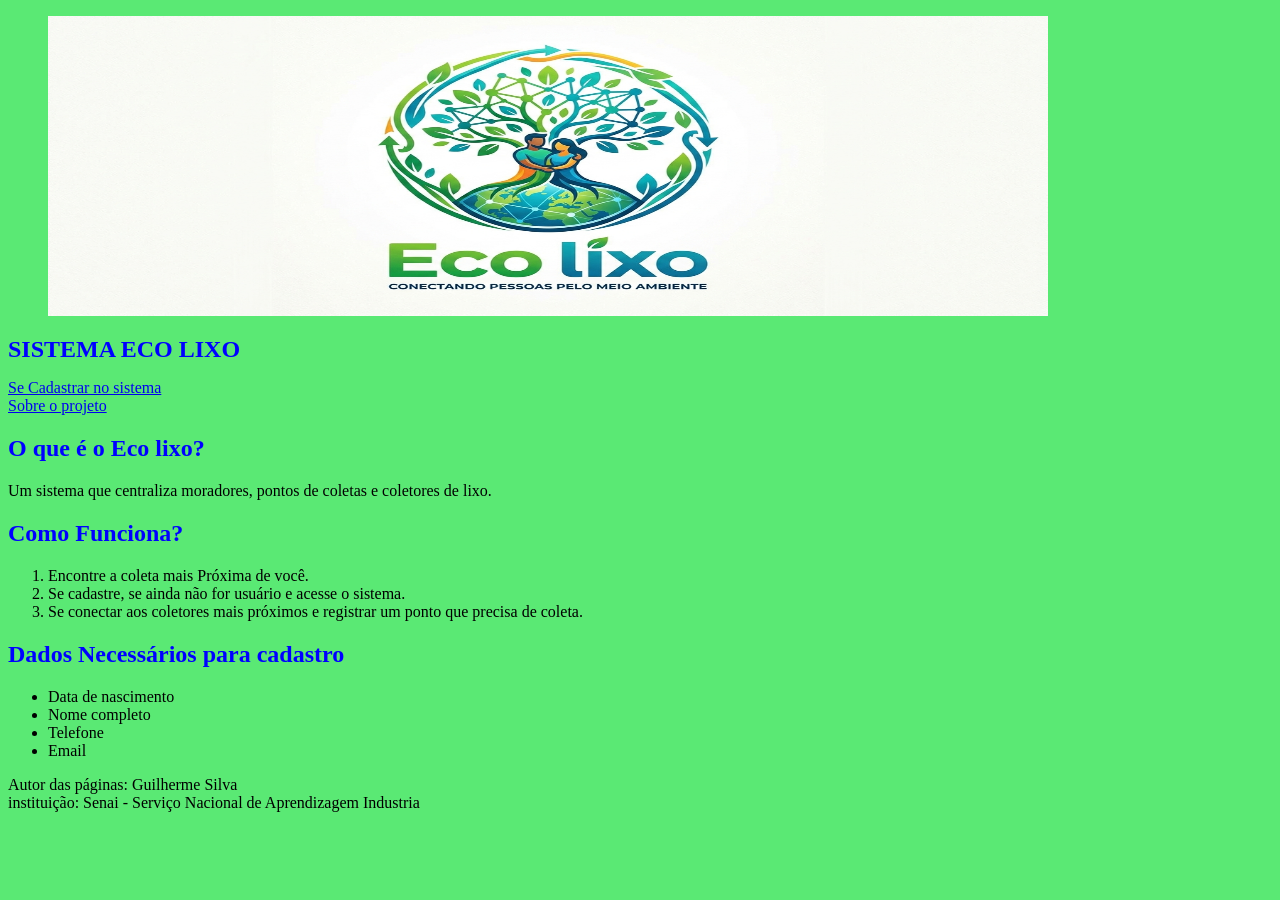
==== Index.html @ cb06b25b "alguma coisa" ====
<!DOCTYPE html>
<html lang="pt-br">
<head>
    <meta charset="UTF-8">
    <meta name="viewport" content="width=device-width, initial-scale=1.0">
    <link href="Estilos/primeiro_estilo.css" rel="stylesheet" />
    <title>ECO LIXO</title>
</head>
<body>
<header>
    <figure>
        <img src="img/LOGO ECO LIXO.jpeg" 
        alt="Logo do Sistema ECO LIXO"
        width="1000" height="300">
    </figure> 
    <h1>SISTEMA ECO LIXO </h1>
    <nav>
        <a href="cadastro.html"> Se Cadastrar no sistema </a><br><a href="sobre.html">Sobre o projeto</a>
    </nav>
</header>
<main>
    <section id="sobre">
        <h2>O que é o Eco lixo?</h2>
        <p>Um sistema que centraliza moradores, pontos de coletas e coletores de lixo.</p>
    </section>
<section id="Funcionamento">
    <h2>Como Funciona?</h2>

    <ol>
        <li>Encontre a coleta mais Próxima de você.</li>
        <li>Se cadastre, se ainda não for usuário e acesse o sistema.</li>
        <li>Se conectar aos coletores mais próximos e registrar um ponto que precisa de coleta.</li>
    </ol>
    
    <h2>Dados Necessários para cadastro</h2>
    <ul>
        <li>Data de nascimento</li>
        <li>Nome completo</li>
        <li>Telefone</li>
        <li>Email</li>
    </ul>

</section>

</main>
<footer>
    <p>Autor das páginas: Guilherme Silva<br>
       instituição: Senai - Serviço Nacional de Aprendizagem Industria
    </p>
</footer>

</body>
</html>
---- Estilos/primeiro_estilo.css ----
h1{
    color: blue;
    font-size: 24px; 
}
h2{
    color: blue;
    font-size: 24px; 
}
body {

    background-color: #5ae974;
}
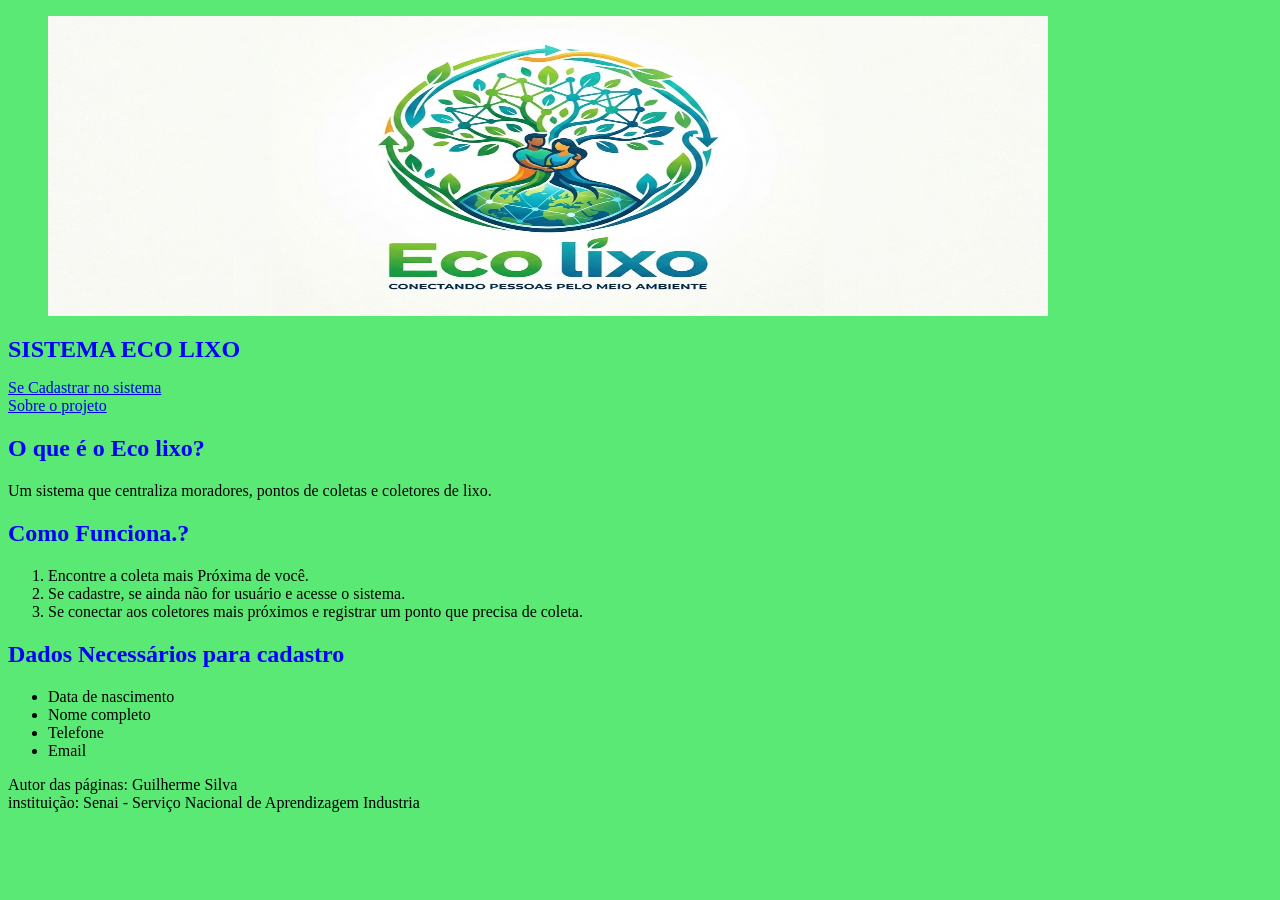
==== commit 26b0530c: "algo" ====
--- a/Index.html
+++ b/Index.html
@@ -24,7 +24,7 @@
         <p>Um sistema que centraliza moradores, pontos de coletas e coletores de lixo.</p>
     </section>
 <section id="Funcionamento">
-    <h2>Como Funciona?</h2>
+    <h2>Como Funciona.?</h2>
 
     <ol>
         <li>Encontre a coleta mais Próxima de você.</li>
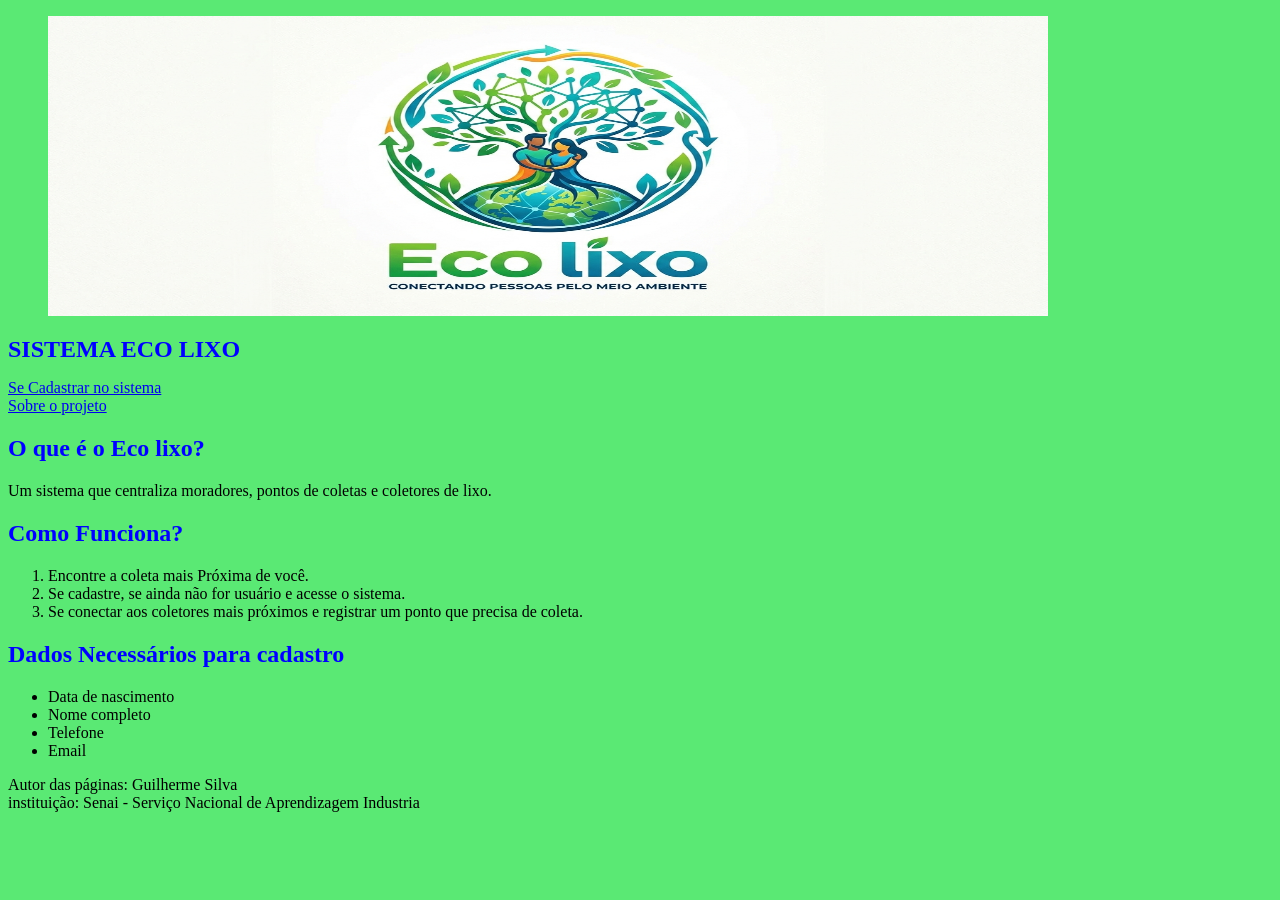
==== commit f71ad12f: "ultima atualização" ====
--- a/Index.html
+++ b/Index.html
@@ -24,7 +24,7 @@
         <p>Um sistema que centraliza moradores, pontos de coletas e coletores de lixo.</p>
     </section>
 <section id="Funcionamento">
-    <h2>Como Funciona.?</h2>
+    <h2>Como Funciona?</h2>
 
     <ol>
         <li>Encontre a coleta mais Próxima de você.</li>
@@ -50,4 +50,5 @@
 </footer>
 
 </body>
+<script src="javascript/script.js"></script>
 </html>
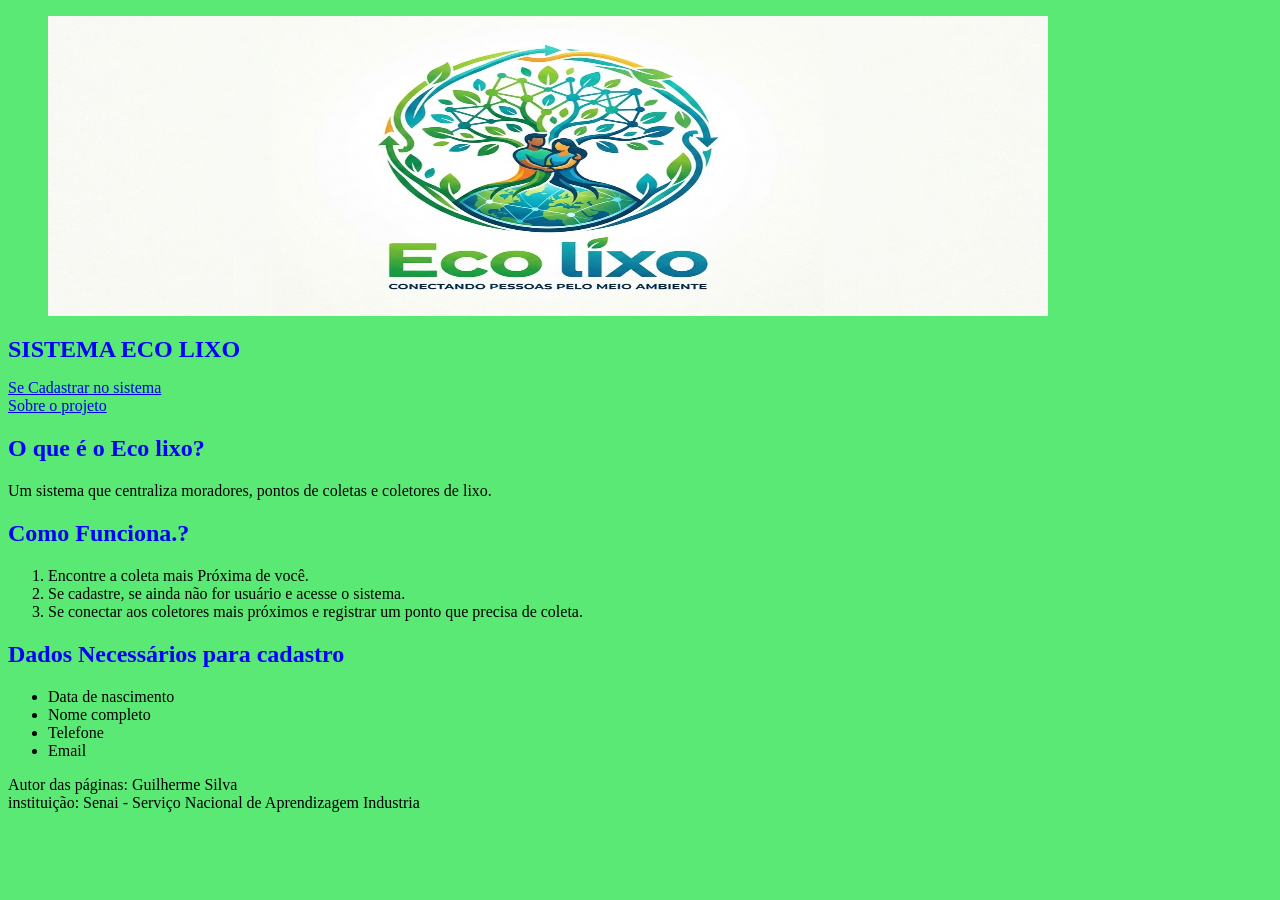
==== commit 3b00564f: "últimas alterações" ====
--- a/Index.html
+++ b/Index.html
@@ -24,7 +24,7 @@
         <p>Um sistema que centraliza moradores, pontos de coletas e coletores de lixo.</p>
     </section>
 <section id="Funcionamento">
-    <h2>Como Funciona?</h2>
+    <h2>Como Funciona.?</h2>
 
     <ol>
         <li>Encontre a coleta mais Próxima de você.</li>
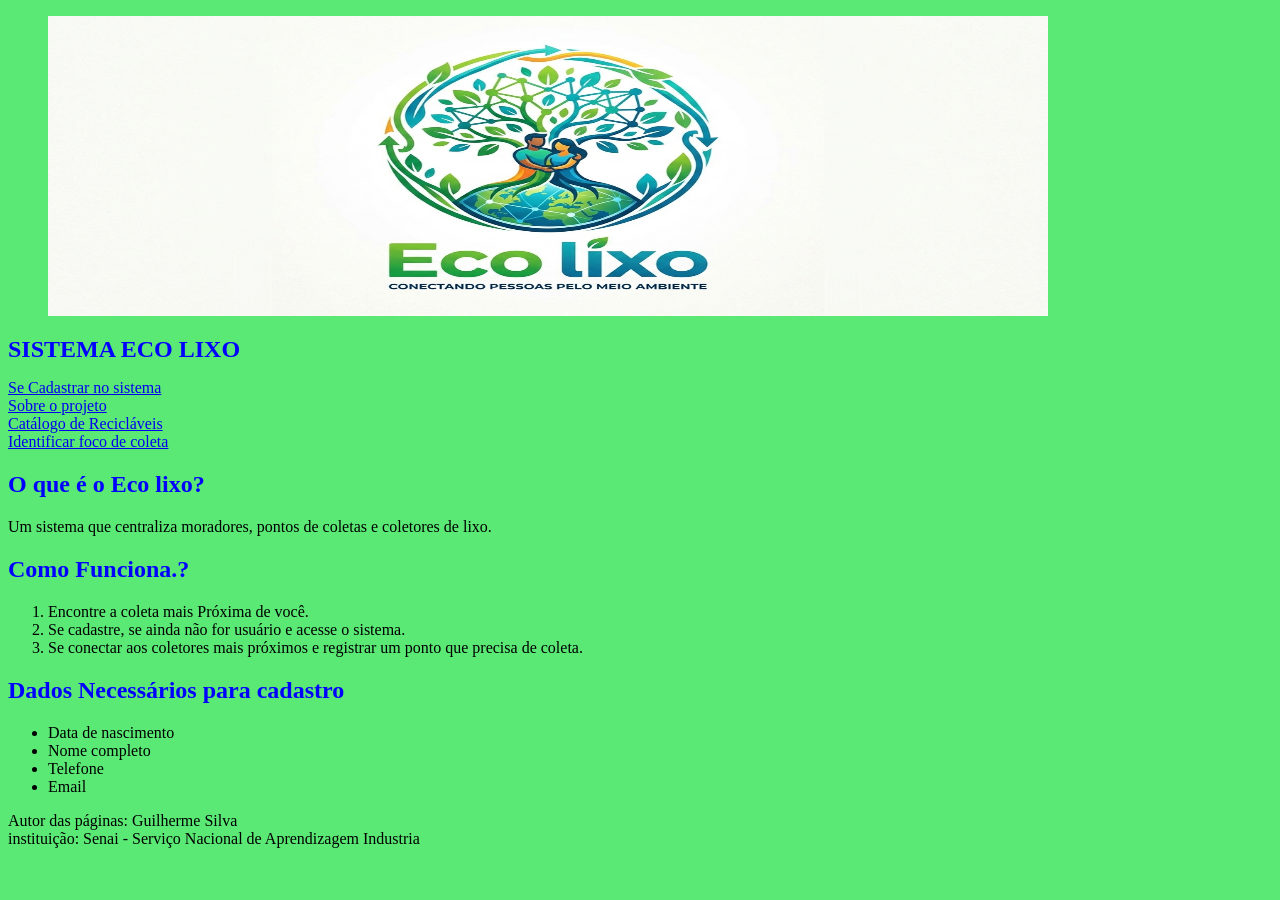
==== commit 8d95dc1c: "Atualização de caminho de imagen" ====
--- a/Index.html
+++ b/Index.html
@@ -15,7 +15,10 @@
     </figure> 
     <h1>SISTEMA ECO LIXO </h1>
     <nav>
-        <a href="cadastro.html"> Se Cadastrar no sistema </a><br><a href="sobre.html">Sobre o projeto</a>
+        <a href="cadastro.html"> Se Cadastrar no sistema </a><br><a href="sobre.html">Sobre o projeto</a>   
+    </nav>
+    <nav>
+         <a href="catalogo.html">Catálogo de Recicláveis</a><br><a href="problema.html">Identificar foco de coleta</a>
     </nav>
 </header>
 <main>
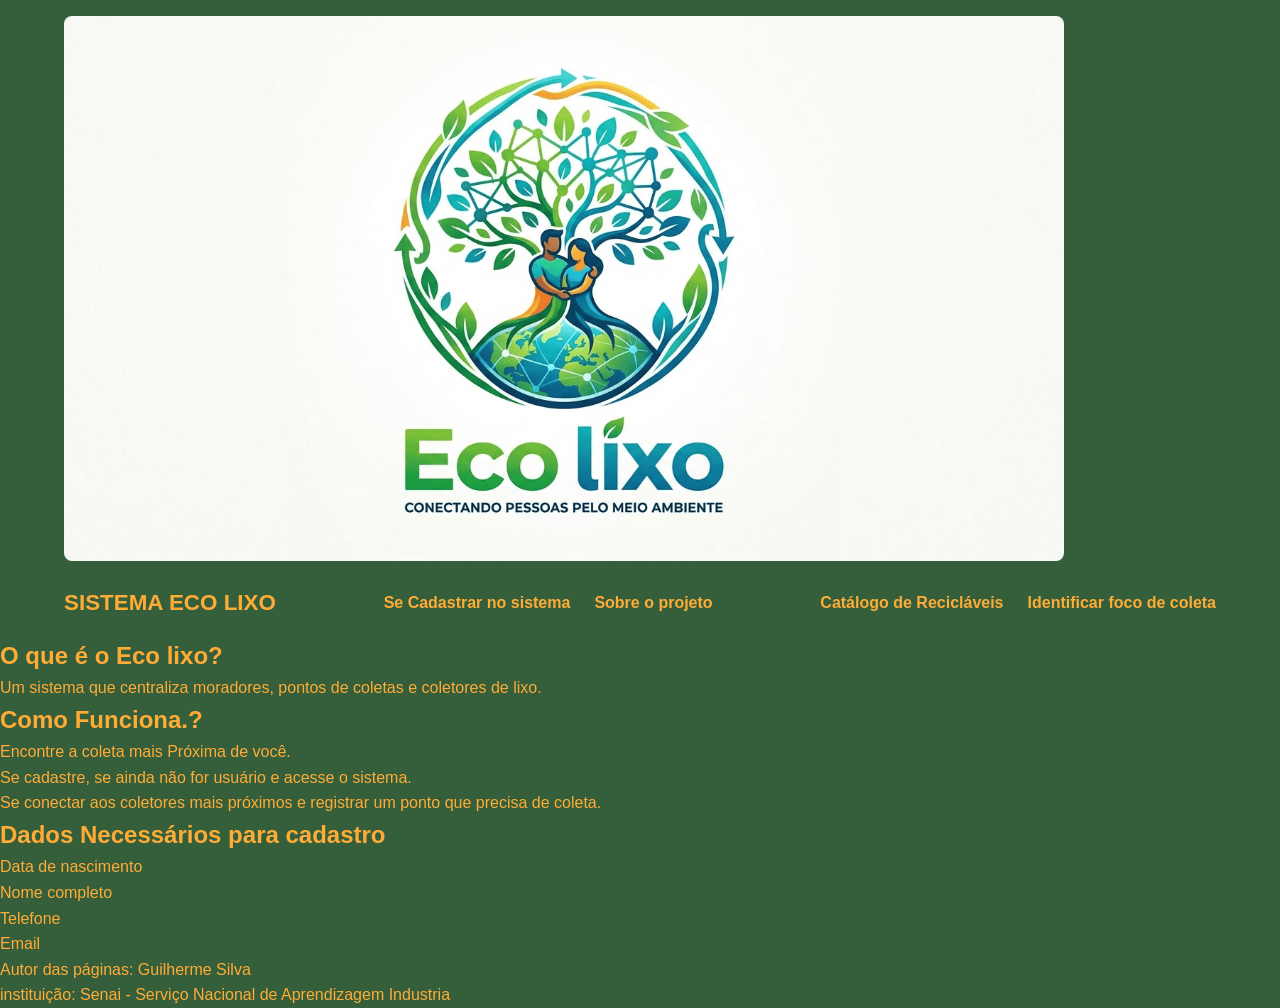
==== commit 7fe21aeb: "mudanças de cores" ====
--- a/Index.html
+++ b/Index.html
@@ -9,7 +9,7 @@
 <body>
 <header>
     <figure>
-        <img src="img/LOGO ECO LIXO.jpeg" 
+        <img src="img/LOGO ECO LIXO.png" 
         alt="Logo do Sistema ECO LIXO"
         width="1000" height="300">
     </figure> 
--- a/Estilos/primeiro_estilo.css
+++ b/Estilos/primeiro_estilo.css
@@ -1,12 +1,62 @@
-h1{
-    color: blue;
-    font-size: 24px; 
+:root {
+
+  --verde-dos-link: #ff8724;
+  --fundo-branco: #E5E4E2;
+  --rodapé-marrom: #4E312D;
+  --cor-do-texto: #ffac37;
+  --cinza-: #555555;
+  --amarelo-: #F28500;
+  --azulede-: #00534E;
+  --verde-primavera-: #00FF7F;
+  --verde-de-fundo-: #355E3B;
 }
-h2{
-    color: blue;
-    font-size: 24px; 
+* {
+  margin: 0;
+  padding: 0;
+  box-sizing: border-box;
 }
 body {
+  font-family: Arial, Helvetica, sans-serif;
+  background-color: #355E3B;
+  color: var(--cor-do-texto);
+  line-height: 1.6;
+}
+header {
+  background-color: #355E3B;
+  padding: 1rem 5%;
+  border-bottom: var(--cinza-);
 
-    background-color: #5ae974;
+  display: flex;
+  justify-content: space-between;
+  align-items: center;
+  flex-wrap: wrap;
+  gap: 1rem;
 }
+header img {
+  height: 60px;
+  height: auto;
+  border-radius: 8px;
+}
+header h1 {
+  color: var(--verde-escuro);
+  font-size: 1.4rem;
+  font-weight: 800;
+  letter-spacing: normal;
+}
+nav {
+  display: flex;
+  gap: 1.5rem;
+}
+nav br {
+  display: none;
+}
+nav a {
+  text-decoration:  none;
+  color: var(--verde-escuro);
+  font-weight: 600;
+  font-size: medium;
+  transition: color 0.3 ease;
+}
+nav a:hover{
+  color: var(--verde-primavera-);
+}
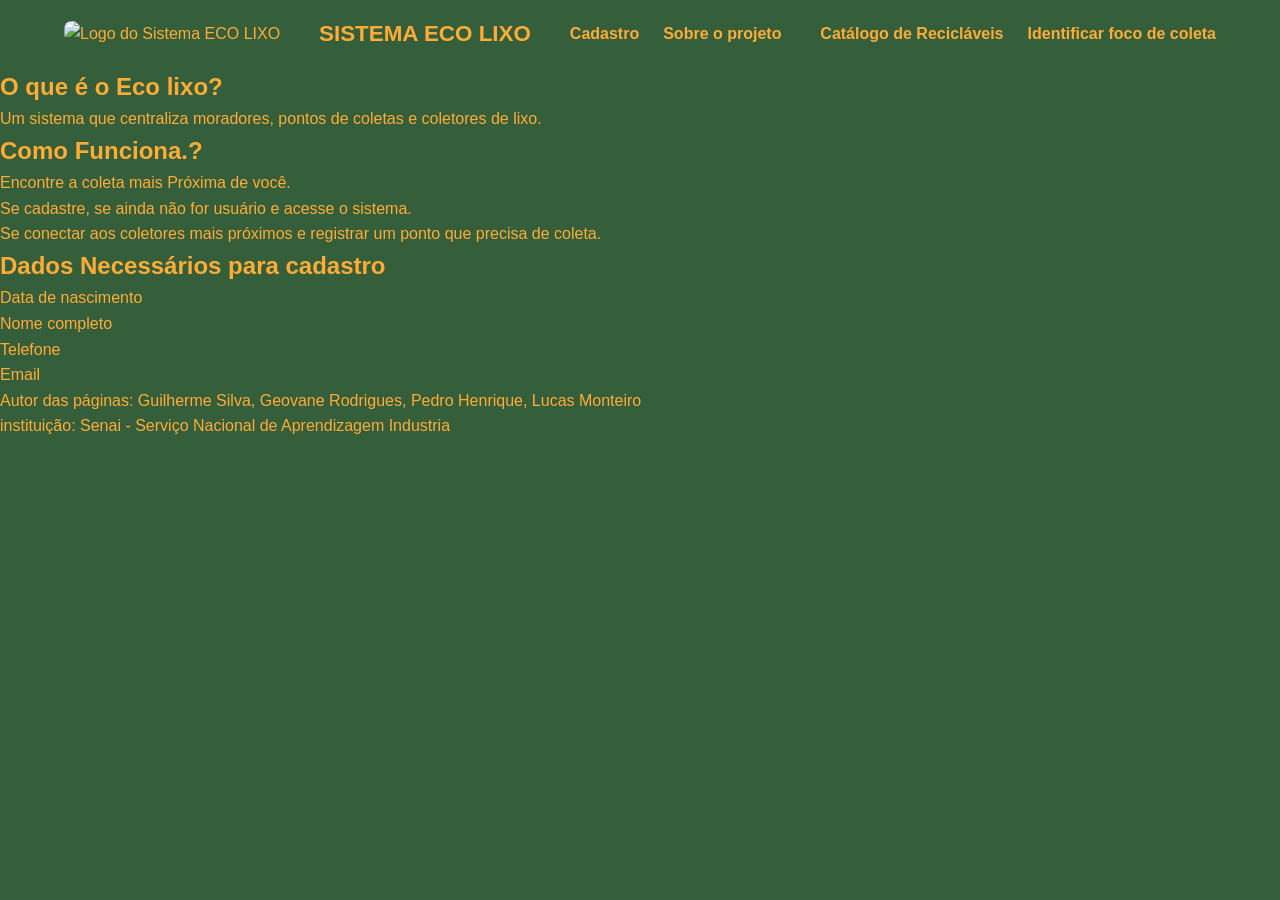
==== commit b9aa52d3: "ajustes no index e mudança de logo" ====
--- a/Index.html
+++ b/Index.html
@@ -9,13 +9,13 @@
 <body>
 <header>
     <figure>
-        <img src="img/LOGO ECO LIXO.png" 
+        <img src="img/ECO-LIXO (2).pnggit " 
         alt="Logo do Sistema ECO LIXO"
-        width="1000" height="300">
+        width="300" height="300">
     </figure> 
     <h1>SISTEMA ECO LIXO </h1>
     <nav>
-        <a href="cadastro.html"> Se Cadastrar no sistema </a><br><a href="sobre.html">Sobre o projeto</a>   
+        <a href="cadastro.html"> Cadastro </a><br><a href="sobre.html">Sobre o projeto</a>   
     </nav>
     <nav>
          <a href="catalogo.html">Catálogo de Recicláveis</a><br><a href="problema.html">Identificar foco de coleta</a>
@@ -47,7 +47,7 @@
 
 </main>
 <footer>
-    <p>Autor das páginas: Guilherme Silva<br>
+    <p>Autor das páginas: Guilherme Silva, Geovane Rodrigues, Pedro Henrique, Lucas Monteiro<br>
        instituição: Senai - Serviço Nacional de Aprendizagem Industria
     </p>
 </footer>
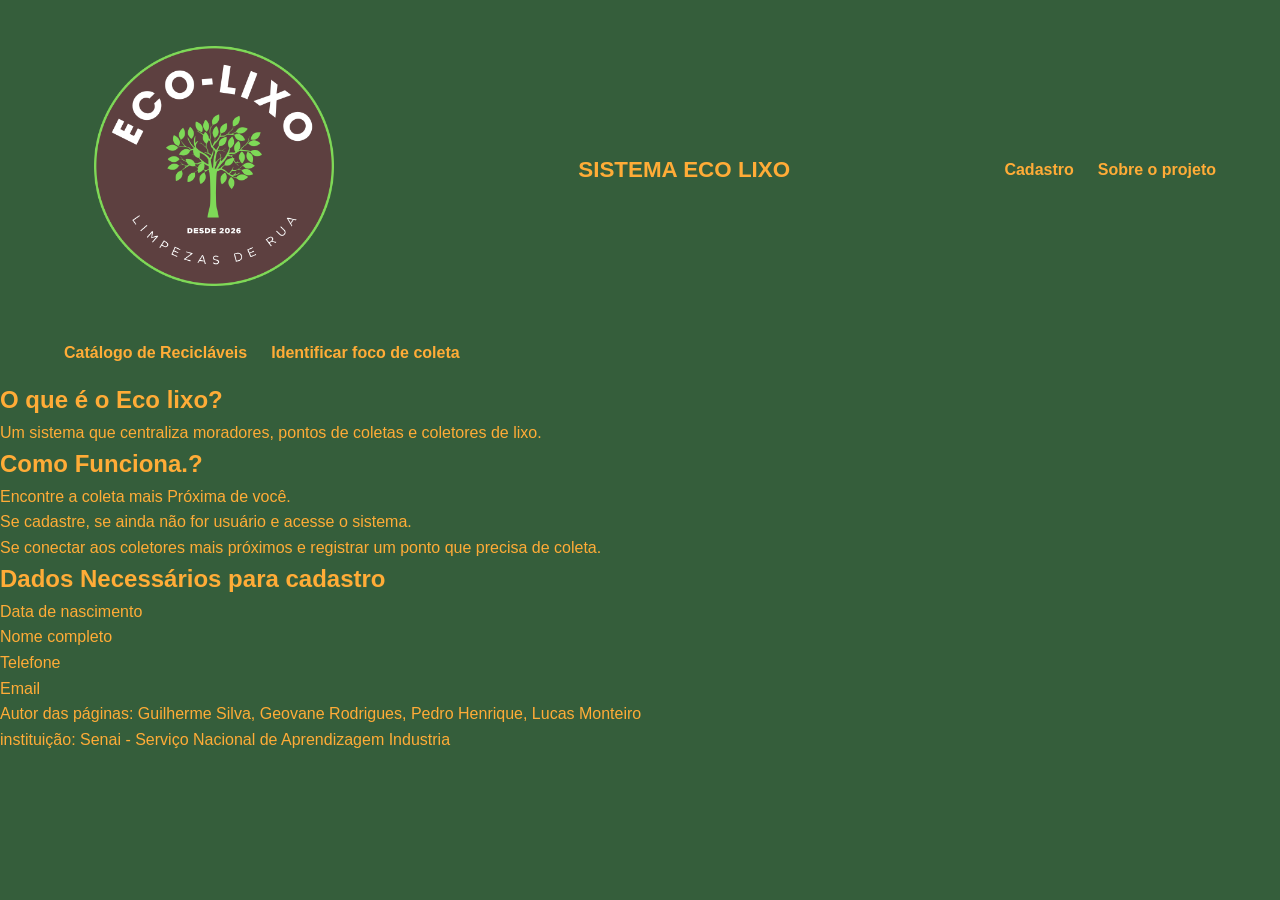
==== commit ae85da07: "mudança de logo e +" ====
--- a/Index.html
+++ b/Index.html
@@ -9,7 +9,7 @@
 <body>
 <header>
     <figure>
-        <img src="img/ECO-LIXO (2).pnggit " 
+        <img src="img/ECO-LIXO (2).png " 
         alt="Logo do Sistema ECO LIXO"
         width="300" height="300">
     </figure> 
